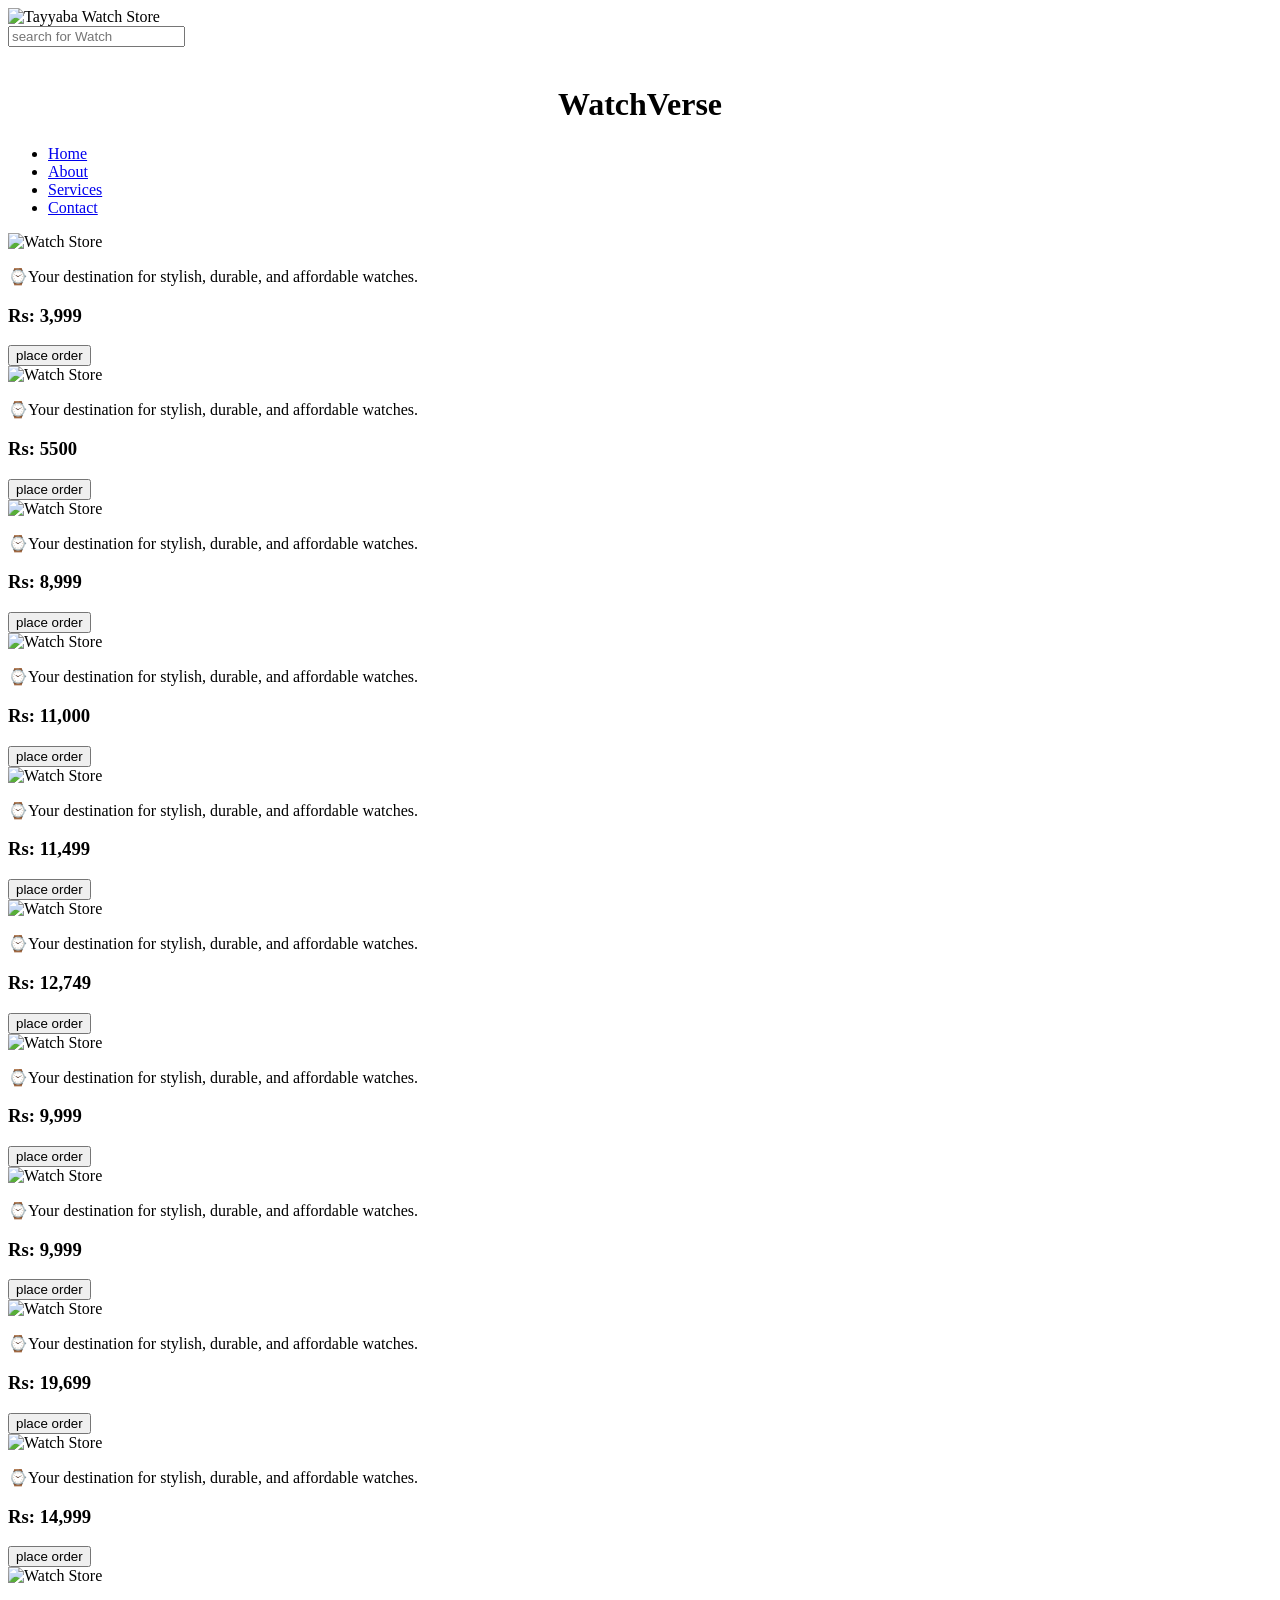
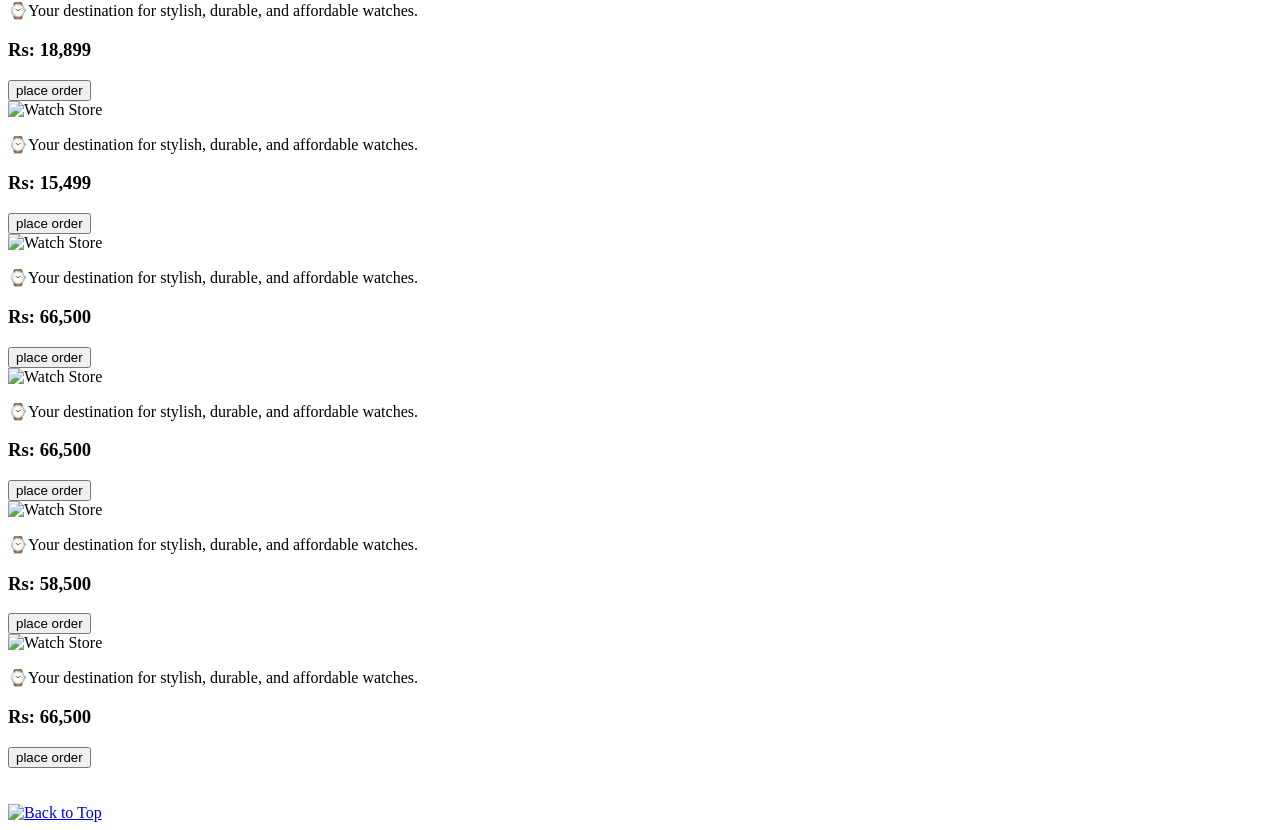
==== index.html @ 645dfe25 "Assignment#4" ====
<!DOCTYPE html>
<html lang="en">
<head>
    <meta charset="UTF-8">
    <meta name="viewport" content="width=device-width, initial-scale=1.0">
    <title>Document</title>
    <link rel="stylesheet" href="style.css">
</head>
<body>
    <header>
        <div class="header-left">
            <img class="img" src="https://static.vecteezy.com/system/resources/thumbnails/023/605/968/small_2x/wrist-hand-watch-logo-design-vector.jpg" alt="Tayyaba Watch Store">
            <div class="search"> <input type="text" placeholder="search for Watch">
                <div class="searchlogo"><img src="https://lucky-choux-f93292.netlify.app/img/search_16dp_1F1F1F_FILL0_wght400_GRAD0_opsz20.svg" alt="">
                </div>
            </div>
        </div>
        <center>
            <h1 class="title">WatchVerse</h1>
        </center>
        <nav>
            <div class="nav">
                <ul class="navbar">
                    <li class="list"> <a href='index.html'>Home</a></li>
                    <li class="list"> <a href='about.html'>About</a></li>
                    <li class="list"> <a href='services.html'>Services</a></li>
                    <li class="list"> <a href='contact.html'>Contact</a></li>
                </ul>
            </div>
        </nav>
    </header>
     <div class="olx">
        <div class="main">
            <div class="mag">
                <img src="https://www.arzaan.pk/cdn/shop/files/DINAR_900x.jpg?v=1723548440" alt="Watch Store" width="300px" height="90px">
                <p class="my">⌚Your destination for stylish, durable, and affordable watches. </p>
                <h3><strong>Rs: 3,999</strong></h3>
                <button class="btn">place order</button>
            </div>
            <div class="mag">
                <img src="https://currenwatches.com.pk/cdn/shop/files/903e2dd9-a6a4-41f3-a41e-75f4acf2a1f9.jpg?v=1776142562&width=370" alt="Watch Store" width="200px" height="70%">
                <p class="my">⌚Your destination for stylish, durable, and affordable watches.</p>
                <h3><strong>Rs: 5500</strong></h3>
                <button class="btn">place order</button>
            </div>
            <div class="mag">
                <img src="https://tjwatches.pk/cdn/shop/files/image_f2520c4e.png?v=1771392601&width=3840" alt="Watch Store" width="200px" height="50%">
                <p>⌚Your destination for stylish, durable, and affordable watches.</p>
                <h3><strong>Rs: 8,999</strong></h3>
                <button class="btn">place order</button>
            </div>
             <div class="mag">
                <img width="200px" height="50%" src="https://tjwatches.pk/cdn/shop/files/image_79e7d77.png?v=1771392413&width=1024" alt="Watch Store">
                <p>⌚Your destination for stylish, durable, and affordable watches.</p>
                <h3><strong>Rs: 11,000</strong></h3>
                <button class="btn">place order</button>
            </div>
            <div class="mag">
                <img src="https://cdn.shopify.com/s/files/1/0003/5815/4293/files/hf_20260713_011752_3aeb8e84-d4a2-413b-8bac-65e48bc1582a.png?v=1783905625" alt="Watch Store" width="200px"
                    height="70%">
                <p class="my">⌚Your destination for stylish, durable, and affordable watches. </p>
                <h3><strong>Rs: 11,499</strong></h3>
                <button class="btn">place order</button>
            </div>
            <div class="mag">
                <img src="https://cdn.shopify.com/s/files/1/0003/5815/4293/files/unbox_2.png?v=1782250068" alt="Watch Store" width="200px" height="70%">
                <p class="my">⌚Your destination for stylish, durable, and affordable watches.</p>
                <h3><strong>Rs: 12,749</strong></h3>
                <button class="btn">place order</button>
            </div>
            <div class="mag">
                <img width="200px" height="50%" src="https://cdn.shopify.com/s/files/1/0003/5815/4293/files/glam_1_1.jpg?v=1776553140" alt="Watch Store">
                <p>⌚Your destination for stylish, durable, and affordable watches. </p>
                <h3><strong>Rs: 9,999</strong></h3>
                <button class="btn">place order</button>
            </div>
            <div class="mag">
                <img src="https://cdn.shopify.com/s/files/1/0003/5815/4293/files/SV-10059_Cam002_M27.png?v=1776610392" alt="Watch Store">
                <p>⌚Your destination for stylish, durable, and affordable watches. </p>
                <h3><strong>Rs: 9,999</strong></h3>
                <button class="btn">place order</button>
            </div>
            <div class="mag">
                <img src="https://cdn.shopify.com/s/files/1/0003/5815/4293/files/DSC07483.jpg?v=1770106486" alt="Watch Store" width="200px"
                    height="70%">
                <p class="my">⌚Your destination for stylish, durable, and affordable watches.</p>
                <h3><strong>Rs: 19,699</strong></h3>
                <button class="btn">place order</button>
            </div>
            <div class="mag">
                <img src="https://en-pk.svestonwatches.com/cdn/shop/files/DSC08105.jpg?v=1772463264&width=1080" alt="Watch Store" width="300px" height="70%">
                <p class="my">⌚Your destination for stylish, durable, and affordable watches.</p>
                <h3><strong>Rs: 14,999</strong></h3>
                <button class="btn">place order</button>
            </div>
            <div class="mag">
                <img src="https://cdn.shopify.com/s/files/1/0003/5815/4293/files/DSC08133.jpg?v=1772461678" alt="Watch Store">
                <p>⌚Your destination for stylish, durable, and affordable watches.</p>
                <h3><strong>Rs: 18,899</strong></h3>
                <button class="btn">place order</button>
            </div>
            <div class="mag">
                <img width="200px" height="50%" src="https://cdn.shopify.com/s/files/1/0003/5815/4293/files/2_0e493ced-0861-4974-84f6-c87d0404245d.jpg?v=1772712751" alt="Watch Store">
                <p>⌚Your destination for stylish, durable, and affordable watches.</p>
                <h3><strong>Rs: 15,499</strong></h3>
                <button class="btn">place order</button>
            </div>
             <div class="mag">
                <img width="200px" height="50%" src="https://www.lifestyle-collection.com.pk/wp-content/uploads/2024/12/25100027_LRG_POP.jpg" alt="Watch Store">
                <p>⌚Your destination for stylish, durable, and affordable watches.</p>
                <h3><strong>Rs: 66,500</strong></h3>
                <button class="btn">place order</button>
            </div>
            <div class="mag">
                <img width="200px" height="50%" src="https://www.lifestyle-collection.com.pk/wp-content/uploads/2024/12/25100028_LRG_POP.jpg" alt="Watch Store">
                <p>⌚Your destination for stylish, durable, and affordable watches.</p>
                <h3><strong>Rs: 66,500</strong></h3>
                <button class="btn">place order</button>
           </div>
           <div class="mag">
                <img width="200px" height="50%" src="https://www.lifestyle-collection.com.pk/wp-content/uploads/2024/12/25100033_LRG_POP.jpg" alt="Watch Store">
                <p>⌚Your destination for stylish, durable, and affordable watches.</p>
                <h3><strong>Rs: 58,500</strong></h3>
                <button class="btn">place order</button>
           </div>
            <div class="mag">
                <img width="200px" height="50%" src="https://www.lifestyle-collection.com.pk/wp-content/uploads/2024/12/25100035_LRG_POP.jpg" alt="Watch Store">
                <p>⌚Your destination for stylish, durable, and affordable watches.</p>
                <h3><strong>Rs: 66,500</strong></h3>
                <button class="btn">place order</button>
           </div> 
           <br><br>
          <a href="#top" class="top-btn">
    <img src="https://cdn-icons-png.flaticon.com/512/892/892692.png" alt="Back to Top" width="50">
</a>



    









        </div>
</body>
</html>
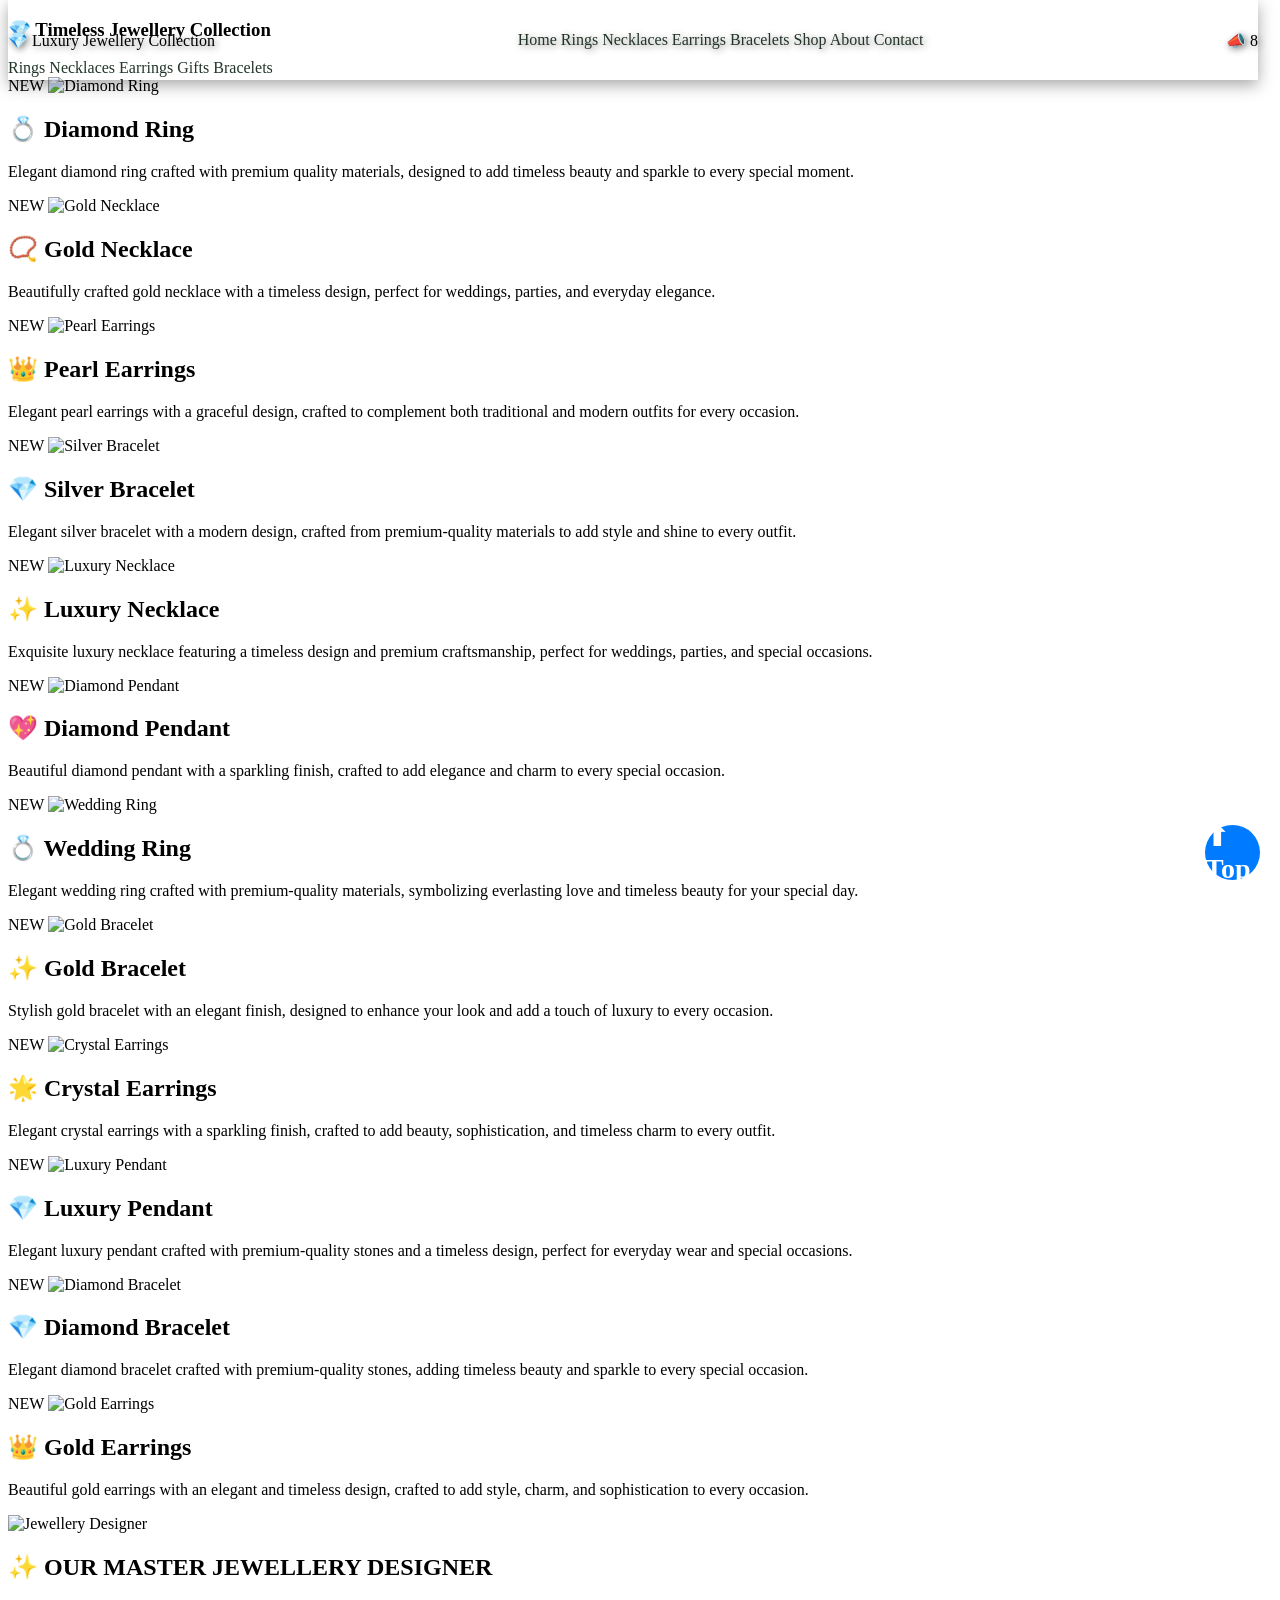
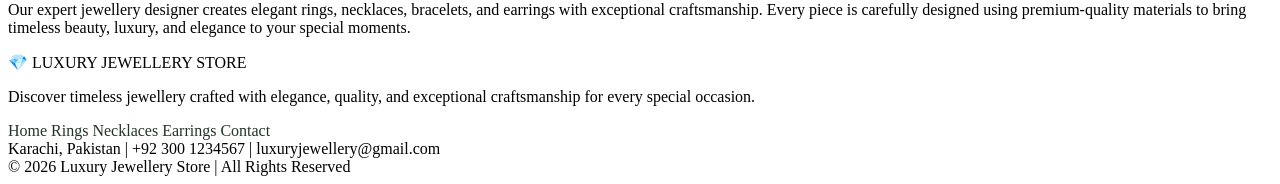
==== commit b070912a: "class" ====
--- a/index.html
+++ b/index.html
@@ -7,145 +7,173 @@
     <link rel="stylesheet" href="style.css">
 </head>
 <body>
-    <header>
-        <div class="header-left">
-            <img class="img" src="https://static.vecteezy.com/system/resources/thumbnails/023/605/968/small_2x/wrist-hand-watch-logo-design-vector.jpg" alt="Tayyaba Watch Store">
-            <div class="search"> <input type="text" placeholder="search for Watch">
-                <div class="searchlogo"><img src="https://lucky-choux-f93292.netlify.app/img/search_16dp_1F1F1F_FILL0_wght400_GRAD0_opsz20.svg" alt="">
-                </div>
-            </div>
+    <header class="header">
+        <div class="logo">
+            💎 Luxury Jewellery Collection
         </div>
-        <center>
-            <h1 class="title">WatchVerse</h1>
-        </center>
-        <nav>
-            <div class="nav">
-                <ul class="navbar">
-                    <li class="list"> <a href='index.html'>Home</a></li>
-                    <li class="list"> <a href='about.html'>About</a></li>
-                    <li class="list"> <a href='services.html'>Services</a></li>
-                    <li class="list"> <a href='contact.html'>Contact</a></li>
-                </ul>
-            </div>
-        </nav>
+        <nav class="navbar">
+    <a href="#">Home</a>
+    <a href="#">Rings</a>
+    <a href="#">Necklaces</a>
+    <a href="#">Earrings</a>
+    <a href="#">Bracelets</a>
+    <a href="#">Shop</a>
+    <a href="#">About</a>
+    <a href="#">Contact</a>
+</nav>
+<div class="notification">
+        📣
+        <span>8</span>
+    </div>
     </header>
-     <div class="olx">
-        <div class="main">
-            <div class="mag">
-                <img src="https://www.arzaan.pk/cdn/shop/files/DINAR_900x.jpg?v=1723548440" alt="Watch Store" width="300px" height="90px">
-                <p class="my">⌚Your destination for stylish, durable, and affordable watches. </p>
-                <h3><strong>Rs: 3,999</strong></h3>
-                <button class="btn">place order</button>
-            </div>
-            <div class="mag">
-                <img src="https://currenwatches.com.pk/cdn/shop/files/903e2dd9-a6a4-41f3-a41e-75f4acf2a1f9.jpg?v=1776142562&width=370" alt="Watch Store" width="200px" height="70%">
-                <p class="my">⌚Your destination for stylish, durable, and affordable watches.</p>
-                <h3><strong>Rs: 5500</strong></h3>
-                <button class="btn">place order</button>
-            </div>
-            <div class="mag">
-                <img src="https://tjwatches.pk/cdn/shop/files/image_f2520c4e.png?v=1771392601&width=3840" alt="Watch Store" width="200px" height="50%">
-                <p>⌚Your destination for stylish, durable, and affordable watches.</p>
-                <h3><strong>Rs: 8,999</strong></h3>
-                <button class="btn">place order</button>
-            </div>
-             <div class="mag">
-                <img width="200px" height="50%" src="https://tjwatches.pk/cdn/shop/files/image_79e7d77.png?v=1771392413&width=1024" alt="Watch Store">
-                <p>⌚Your destination for stylish, durable, and affordable watches.</p>
-                <h3><strong>Rs: 11,000</strong></h3>
-                <button class="btn">place order</button>
-            </div>
-            <div class="mag">
-                <img src="https://cdn.shopify.com/s/files/1/0003/5815/4293/files/hf_20260713_011752_3aeb8e84-d4a2-413b-8bac-65e48bc1582a.png?v=1783905625" alt="Watch Store" width="200px"
-                    height="70%">
-                <p class="my">⌚Your destination for stylish, durable, and affordable watches. </p>
-                <h3><strong>Rs: 11,499</strong></h3>
-                <button class="btn">place order</button>
-            </div>
-            <div class="mag">
-                <img src="https://cdn.shopify.com/s/files/1/0003/5815/4293/files/unbox_2.png?v=1782250068" alt="Watch Store" width="200px" height="70%">
-                <p class="my">⌚Your destination for stylish, durable, and affordable watches.</p>
-                <h3><strong>Rs: 12,749</strong></h3>
-                <button class="btn">place order</button>
-            </div>
-            <div class="mag">
-                <img width="200px" height="50%" src="https://cdn.shopify.com/s/files/1/0003/5815/4293/files/glam_1_1.jpg?v=1776553140" alt="Watch Store">
-                <p>⌚Your destination for stylish, durable, and affordable watches. </p>
-                <h3><strong>Rs: 9,999</strong></h3>
-                <button class="btn">place order</button>
-            </div>
-            <div class="mag">
-                <img src="https://cdn.shopify.com/s/files/1/0003/5815/4293/files/SV-10059_Cam002_M27.png?v=1776610392" alt="Watch Store">
-                <p>⌚Your destination for stylish, durable, and affordable watches. </p>
-                <h3><strong>Rs: 9,999</strong></h3>
-                <button class="btn">place order</button>
-            </div>
-            <div class="mag">
-                <img src="https://cdn.shopify.com/s/files/1/0003/5815/4293/files/DSC07483.jpg?v=1770106486" alt="Watch Store" width="200px"
-                    height="70%">
-                <p class="my">⌚Your destination for stylish, durable, and affordable watches.</p>
-                <h3><strong>Rs: 19,699</strong></h3>
-                <button class="btn">place order</button>
-            </div>
-            <div class="mag">
-                <img src="https://en-pk.svestonwatches.com/cdn/shop/files/DSC08105.jpg?v=1772463264&width=1080" alt="Watch Store" width="300px" height="70%">
-                <p class="my">⌚Your destination for stylish, durable, and affordable watches.</p>
-                <h3><strong>Rs: 14,999</strong></h3>
-                <button class="btn">place order</button>
-            </div>
-            <div class="mag">
-                <img src="https://cdn.shopify.com/s/files/1/0003/5815/4293/files/DSC08133.jpg?v=1772461678" alt="Watch Store">
-                <p>⌚Your destination for stylish, durable, and affordable watches.</p>
-                <h3><strong>Rs: 18,899</strong></h3>
-                <button class="btn">place order</button>
-            </div>
-            <div class="mag">
-                <img width="200px" height="50%" src="https://cdn.shopify.com/s/files/1/0003/5815/4293/files/2_0e493ced-0861-4974-84f6-c87d0404245d.jpg?v=1772712751" alt="Watch Store">
-                <p>⌚Your destination for stylish, durable, and affordable watches.</p>
-                <h3><strong>Rs: 15,499</strong></h3>
-                <button class="btn">place order</button>
-            </div>
-             <div class="mag">
-                <img width="200px" height="50%" src="https://www.lifestyle-collection.com.pk/wp-content/uploads/2024/12/25100027_LRG_POP.jpg" alt="Watch Store">
-                <p>⌚Your destination for stylish, durable, and affordable watches.</p>
-                <h3><strong>Rs: 66,500</strong></h3>
-                <button class="btn">place order</button>
-            </div>
-            <div class="mag">
-                <img width="200px" height="50%" src="https://www.lifestyle-collection.com.pk/wp-content/uploads/2024/12/25100028_LRG_POP.jpg" alt="Watch Store">
-                <p>⌚Your destination for stylish, durable, and affordable watches.</p>
-                <h3><strong>Rs: 66,500</strong></h3>
-                <button class="btn">place order</button>
-           </div>
-           <div class="mag">
-                <img width="200px" height="50%" src="https://www.lifestyle-collection.com.pk/wp-content/uploads/2024/12/25100033_LRG_POP.jpg" alt="Watch Store">
-                <p>⌚Your destination for stylish, durable, and affordable watches.</p>
-                <h3><strong>Rs: 58,500</strong></h3>
-                <button class="btn">place order</button>
-           </div>
-            <div class="mag">
-                <img width="200px" height="50%" src="https://www.lifestyle-collection.com.pk/wp-content/uploads/2024/12/25100035_LRG_POP.jpg" alt="Watch Store">
-                <p>⌚Your destination for stylish, durable, and affordable watches.</p>
-                <h3><strong>Rs: 66,500</strong></h3>
-                <button class="btn">place order</button>
-           </div> 
-           <br><br>
-          <a href="#top" class="top-btn">
-    <img src="https://cdn-icons-png.flaticon.com/512/892/892692.png" alt="Back to Top" width="50">
+    <aside class="sidebar">
+
+    <h3>💎 Timeless Jewellery Collection</h3>
+
+    <a href="" target="_blank">Rings</a>
+
+    <a href="" target="_blank"> Necklaces</a>
+
+    <a href="" target="_blank">Earrings</a>
+
+    <a href="" target="_blank">Gifts</a>
+
+    <a href="" target="_blank">Bracelets</a>
+
+</aside>
+<section class="content">
+
+    <div class="card">
+        <span class="badge">NEW</span>
+        <img src="https://encrypted-tbn0.gstatic.com/images?q=tbn:ANd9GcTWU4UKFPO7Yym3VUOgsc4fNC48CsU3K8a8THvW3W2dtg&s=10" alt="Diamond Ring">
+         <h2>💍 Diamond Ring</h2>
+        <p>Elegant diamond ring crafted with premium quality materials, designed to add timeless beauty and sparkle to every special moment.</p>
+    </div>
+    <div class="card">
+        <span class="badge">NEW</span>
+        <img src="https://encrypted-tbn0.gstatic.com/images?q=tbn:ANd9GcSpOAydp5v3HUAnqak_e7PKrFLXeE5irtmvBWLc2CXCSFfnmZ4qShIAeKM&s=10" alt="Gold Necklace">
+       <h2>📿 Gold Necklace</h2>
+    <p>Beautifully crafted gold necklace with a timeless design, perfect for weddings, parties, and everyday elegance.</p>
+    </div>
+    <div class="card">
+    <span class="badge">NEW</span>
+    <img src="https://encrypted-tbn0.gstatic.com/images?q=tbn:ANd9GcRyL24V7aUCRpZ48ig39hzSqpKZAH7aNP81JO-3O_cFM0se2zej16p46dLb&s=10" alt="Pearl Earrings">
+    <h2>👑 Pearl Earrings</h2>
+    <p>Elegant pearl earrings with a graceful design, crafted to complement both traditional and modern outfits for every occasion.</p>
+</div>
+<div class="card">
+    <span class="badge">NEW</span>
+    <img src="https://dango.pk/wp-content/uploads/2024/02/blue-heart.jpg" alt="Silver Bracelet">
+    <h2>💎 Silver Bracelet</h2>
+    <p>Elegant silver bracelet with a modern design, crafted from premium-quality materials to add style and shine to every outfit.</p>
+</div>
+<div class="card">
+    <span class="badge">NEW</span>
+    <img src="https://encrypted-tbn0.gstatic.com/images?q=tbn:ANd9GcQg4KAzMM_D6IFgKUQUej4up9yC0BFRQCQ0tGz1uckhycsZnnVQu-e0CqaN&s=10" alt="Luxury Necklace">
+    <h2>✨ Luxury Necklace</h2>
+    <p>Exquisite luxury necklace featuring a timeless design and premium craftsmanship, perfect for weddings, parties, and special occasions.</p>
+</div>
+<div class="card">
+    <span class="badge">NEW</span>
+    <img src="https://ceramondjewelry.com/cdn/shop/files/CERAMOND_TOI_ET_MOI_PENDANT_3.jpg?v=1730356358&width=1080" alt="Diamond Pendant">
+    <h2>💖 Diamond Pendant</h2>
+    <p>Beautiful diamond pendant with a sparkling finish, crafted to add elegance and charm to every special occasion.</p>
+</div>
+<div class="card">
+    <span class="badge">NEW</span>
+    <img src="https://m.media-amazon.com/images/I/51DIxcilyJL.jpg" alt="Wedding Ring">
+    <h2>💍 Wedding Ring</h2>
+    <p>Elegant wedding ring crafted with premium-quality materials, symbolizing everlasting love and timeless beauty for your special day.</p>
+</div>
+<div class="card">
+    <span class="badge">NEW</span>
+    <img src="https://encrypted-tbn0.gstatic.com/images?q=tbn:ANd9GcSiAhnHbkdhZYnvBWMOQZg7Fagtsir8j9KhjyHWfL6cfYPy5ppXM66DN9FL&s=10" alt="Gold Bracelet">
+    <h2>✨ Gold Bracelet</h2>
+    <p>Stylish gold bracelet with an elegant finish, designed to enhance your look and add a touch of luxury to every occasion.</p>
+</div>
+<div class="card">
+    <span class="badge">NEW</span>
+    <img src="https://encrypted-tbn0.gstatic.com/images?q=tbn:ANd9GcT5oxYpGQpLBxjenYvwJWl1lIjB2ZN7qhreKXt93tOe_tzZ_Lql72uTyrs&s=10" alt="Crystal Earrings">
+    <h2>🌟 Crystal Earrings</h2>
+    <p>Elegant crystal earrings with a sparkling finish, crafted to add beauty, sophistication, and timeless charm to every outfit.</p>
+</div>
+<div class="card">
+    <span class="badge">NEW</span>
+    <img src="https://ddot.pk/cdn/shop/files/824f24f2-fd45-4295-86e3-d2bbcf483b3c.png?v=1777368429" alt="Luxury Pendant">
+    <h2>💎 Luxury Pendant</h2>
+    <p>Elegant luxury pendant crafted with premium-quality stones and a timeless design, perfect for everyday wear and special occasions.</p>
+</div>
+<div class="card">
+    <span class="badge">NEW</span>
+    <img src="https://silverstones.pk/cdn/shop/files/Luxury_moissanite_diamond_bracelet_for_ladies_with_sparkling_stones_and_premium_sterling_silver_finish..png?v=1778870804&width=1000" alt="Diamond Bracelet">
+    <h2>💎 Diamond Bracelet</h2>
+    <p>Elegant diamond bracelet crafted with premium-quality stones, adding timeless beauty and sparkle to every special occasion.</p>
+</div>
+<div class="card">
+    <span class="badge">NEW</span>
+    <img src="https://puregold.pk/wp-content/uploads/ER000178-2.jpg" alt="Gold Earrings">
+    <h2>👑 Gold Earrings</h2>
+    <p>Beautiful gold earrings with an elegant and timeless design, crafted to add style, charm, and sophistication to every occasion.</p>
+</div>
+</section>
+<section class="profile">
+
+    <img src="https://encrypted-tbn0.gstatic.com/images?q=tbn:ANd9GcQayNIOtWv0oCKVgWHZCYIEILO7sMH30vWCsP-3W0wJZFuwFhmHxk2O25s&s=10" alt="Jewellery Designer">
+
+    <div class="profile-text">
+
+        <h2>✨ OUR MASTER JEWELLERY DESIGNER</h2>
+
+        <p>
+            Our expert jewellery designer creates elegant rings, necklaces,
+            bracelets, and earrings with exceptional craftsmanship. Every piece
+            is carefully designed using premium-quality materials to bring
+            timeless beauty, luxury, and elegance to your special moments.
+        </p>
+
+    </div>
+
+</section>
+<a href="#" class="top-btn">
+    ⬆ Top
 </a>
 
+<footer class="footer">
 
+    <div class="footer-logo">
+        💎 LUXURY JEWELLERY STORE
+    </div>
+
+    <p>
+        Discover timeless jewellery crafted with elegance, quality, and exceptional craftsmanship for every special occasion.
+    </p>
+
+    <div class="footer-links">
+
+        <a href="#"> Home</a>
+        <a href="#"> Rings</a>
+        <a href="#"> Necklaces</a>
+        <a href="#"> Earrings</a>
+        <a href="#"> Contact</a>
+
+    </div>
+
+    <div class="footer-info">
+
+         Karachi, Pakistan |
+         +92 300 1234567 |
+         luxuryjewellery@gmail.com
+
+    </div>
+
+    <div class="copyright">
+
+        © 2026 Luxury Jewellery Store | All Rights Reserved
+
+    </div>
+
+</footer>
 
     
-
-
-
-
-
-
-
-
-
-        </div>
 </body>
 </html>
--- a/style.css
+++ b/style.css
@@ -0,0 +1,207 @@
+ body{
+    background-image: url(https://images.rawpixel.com/image_800/czNmcy1wcml2YXRlL3Jhd3BpeGVsX2ltYWdlcy93ZWJzaXRlX2NvbnRlbnQvbHIvdjU0NmJhdGNoMy1teW50LTM0LWJhZGdld2F0ZXJjb2xvcl8xLmpwZw.jpg);
+    background-size: cover;
+    background-repeat: no-repeat;
+    background-position: center;
+    background-attachment: fixed;
+} 
+.img {
+    width: 50px;
+    transition: transform 0.3s ease-in-out;
+}
+
+.img:hover {
+    transform: scale(1.2);
+}
+.search {
+    position: relative;
+}
+
+.searchlogo {
+    position: absolute;
+    right: 2px;
+    top: 2px;
+}
+input:hover {
+    cursor: text;
+    color: #45a049;
+    background-color: gainsboro;
+
+}
+
+input:active {
+    cursor: text;
+    color: blue;
+    background-color: transparent;
+}
+
+header {
+    background-image: url(https://png.pngtree.com/thumb_back/fh260/background/20241029/pngtree-watercolor-pastel-rainbow-colored-blurred-background-image_16442754.jpg) ;
+    background-size: cover;
+    background-repeat: no-repeat;
+    background-position: center;
+    background-attachment: fixed;
+
+    position: fixed;
+    top: 0;
+    width: 1250px;
+    text-shadow: 2px 2px 7px gray;
+    box-shadow: rgba(0, 0, 0, 0.35) 0px 5px 15px;
+    z-index: 200;
+    display: flex;
+    align-items: center;
+    justify-content: space-between;
+    padding: 10px ,20px;
+    height: 80px;
+}
+
+.header-left {
+    display: flex;
+    align-items: center;
+    gap: 10px;
+    justify-content: space-evenly;
+}
+.store-name {
+    font-size: 1.5em;
+    color: rgb(22, 61, 38);
+}
+.img:hover {
+    transform: scale(1.1);
+}
+
+.navbar {
+    list-style: none;
+    padding: 0;
+    margin: 0;
+}
+
+.list {
+    display: inline-block;
+    margin: 0 10px;
+}
+
+a {
+    text-decoration: none;
+    color: rgb(35, 53, 40);
+}
+
+a:hover {
+    color: rgb(112, 102, 5);
+}
+
+a:active {
+    color: rgb(12, 105, 105);
+}
+
+.title {
+    text-align: center;
+    color: rgb(22, 61, 38);
+    padding: 5px;
+    flex-grow: 1;
+}
+.title:hover{
+     cursor: pointer;
+  transform:scale(1.5);
+text-shadow: 5px 5px 5px grey;
+}
+
+ .btn {
+    background-color: #c2fbd7;
+    border-radius: 100px;
+    box-shadow: rgba(44, 187, 99, .2) 0 -25px 18px -14px inset, rgba(44, 187, 99, .15) 0 1px 2px, rgba(44, 187, 99, .15) 0 2px 4px, rgba(44, 187, 99, .15) 0 4px 8px, rgba(44, 187, 99, .15) 0 8px 16px, rgba(44, 187, 99, .15) 0 16px 32px;
+    color: green;
+    cursor: pointer;
+    font-family: CerebriSans-Regular, -apple-system, system-ui, Roboto, sans-serif;
+    padding: 8px 20px;
+    text-align: center;
+    text-decoration: none;
+    transition: all 250ms;
+    border: 0;
+    font-size: 16px;
+    user-select: none;
+    -webkit-user-select: none;
+    touch-action: manipulation;
+    margin-top: auto;
+}
+
+.btn:hover {
+    box-shadow: rgba(44, 187, 99, .35) 0 -25px 18px -14px inset, rgba(44, 187, 99, .25) 0 1px 2px, rgba(44, 187, 99, .25) 0 2px 4px, rgba(44, 187, 99, .25) 0 4px 8px, rgba(44, 187, 99, .25) 0 8px 16px, rgba(44, 187, 99, .25) 0 16px 32px;
+    transform: scale(1.05) rotate(-1deg);
+}
+.olx {
+    margin-top: 80px;
+    /* Space for fixed header */
+    display: flex;
+    flex-direction: row;
+    /* Adjust min-height to account for fixed header and footer */
+    min-height: calc(100vh - 80px - 280px);
+    /* Approx footer height for desktop is around 250-280px */
+}
+
+.main {
+    flex-grow: 1;
+    display: flex;
+    flex-wrap: wrap;
+    gap: 20px;
+    padding: 20px;
+    justify-content: center;
+    margin-right: 200px;
+}
+.mag {
+    width: 200px;
+    background-color: #f0f0f0;
+    border: 1px solid #ccc;
+    padding: 30px;
+    box-sizing: border-box;
+    display: flex;
+    flex-direction: column;
+    align-items: center;
+    text-align: center;
+cursor: pointer;
+}
+
+
+.mag img {
+    max-width: 1000px;
+    height: 150px;
+    object-fit: contain;
+    margin-bottom: 20px;
+    transition: transform 0.3s ease-in-out;
+}
+
+.mag img:hover {
+    transform: scale(1.2);
+}
+
+.my {
+    margin-bottom: 10px;
+    width: 100px;
+    overflow: hidden;
+}
+html{
+    scroll-behavior: smooth;
+}
+
+.top-btn{
+    position: fixed;
+    bottom: 20px;
+    right: 20px;
+    width: 55px;
+    height: 55px;
+    background-color: #007bff;
+    color: white;
+    text-decoration: none;
+    border-radius: 50%;
+    display: flex;
+    justify-content: center;
+    align-items: center;
+    font-size: 28px;
+    font-weight: bold;
+    z-index: 9999;
+}
+
+.top-btn:hover{
+    background-color: #0056b3;
+}
+
+
